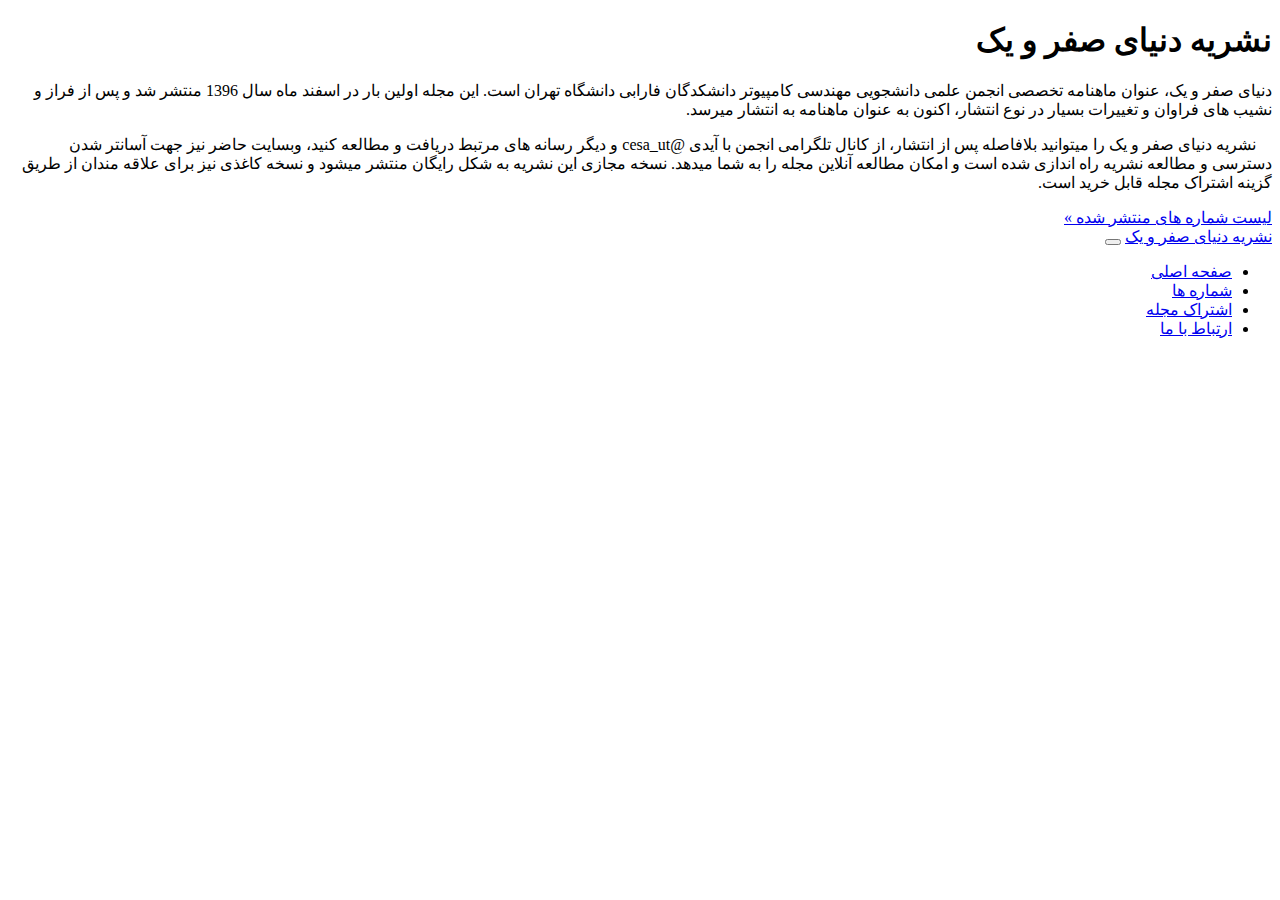
==== index.html @ c0c66ddc "Added index.html and styles.css" ====
<!DOCTYPE html>
<html lang="en">

<head>
    <meta charset="utf-8" />
    <meta name="viewport" content="width=device-width, initial-scale=1" />
    <meta name="description" content="" />
    <title>نشریه دنیای صفر و یک</title>

    <link href="https://cdn.jsdelivr.net/npm/bootstrap@5.3.0-alpha1/dist/css/bootstrap.min.css" rel="stylesheet"
        integrity="sha384-GLhlTQ8iRABdZLl6O3oVMWSktQOp6b7In1Zl3/Jr59b6EGGoI1aFkw7cmDA6j6gD" crossorigin="anonymous" />
    <link href="./styles/styles.css" rel="stylesheet">

</head>

<body class="bg-dark">
    <main class="container">
        <div class="bg-light p-5 rounded mt-3">
            <h1>نشریه دنیای صفر و یک</h1>
            <p class="lead">دنیای صفر و یک، عنوان ماهنامه تخصصی انجمن علمی دانشجویی مهندسی کامپیوتر دانشکدگان فارابی دانشگاه تهران است. این مجله اولین بار در اسفند ماه سال 1396 منتشر شد و پس از فراز و نشیب های فراوان و تغییرات بسیار در نوع انتشار، اکنون به عنوان ماهنامه به انتشار میرسد.</p>
            <p class="lead">&emsp;نشریه دنیای صفر و یک را میتوانید بلافاصله پس از انتشار، از کانال تلگرامی انجمن با آیدی @cesa_ut و دیگر رسانه های مرتبط دریافت و مطالعه کنید، وبسایت حاضر نیز جهت آسانتر شدن دسترسی و مطالعه نشریه راه اندازی شده است و امکان مطالعه آنلاین مجله را به شما میدهد. نسخه مجازی این نشریه به شکل رایگان منتشر میشود و نسخه کاغذی نیز برای علاقه مندان از طریق گزینه اشتراک مجله قابل خرید است.</p>
            <a class="btn btn-lg btn-primary" href="issues.html" role="button">لیست شماره های منتشر شده &raquo;</a>
        </div>
    </main>
    <nav class="navbar fixed-bottom navbar-expand-sm navbar-dark bg-dark">
        <div class="container-fluid">
            <a class="navbar-brand" href="#">نشریه دنیای صفر و یک</a>
            <button class="navbar-toggler" type="button" data-bs-toggle="collapse" data-bs-target="#navbarCollapse"
                aria-controls="navbarCollapse" aria-expanded="false" aria-label="Toggle navigation">
                <span class="navbar-toggler-icon"></span>
            </button>
            <div class="collapse navbar-collapse" id="navbarCollapse">
                <ul class="navbar-nav">
                    <li class="nav-item">
                        <a class="nav-link active" aria-current="page" href="index.html">صفحه اصلی</a>
                    </li>
                    <li class="nav-item">
                        <a class="nav-link" href="issues.html">شماره ها</a>
                    </li>
                    <li class="nav-item">
                        <a class="nav-link" href="subscription.html">اشتراک مجله</a>
                    </li>
                    <li class="nav-item">
                        <a class="nav-link" href="contactus.html">ارتباط با ما</a>
                    </li>
                </ul>
            </div>
        </div>
    </nav>
    <script src="https://cdn.jsdelivr.net/npm/bootstrap@5.3.0-alpha1/dist/js/bootstrap.bundle.min.js"
        integrity="sha384-w76AqPfDkMBDXo30jS1Sgez6pr3x5MlQ1ZAGC+nuZB+EYdgRZgiwxhTBTkF7CXvN"
        crossorigin="anonymous"></script>
</body>

</html>
---- styles/styles.css ----
* {
    direction: rtl !important;
} 
iframe {
    position: fixed;
    background: #000;
    border: none;
    top: 0; right: 0;
    bottom: 0; left: 0;
    width: 100%;
    height: 100%;
}
.bd-placeholder-img {
    font-size: 1.125rem;
    text-anchor: middle;
    -webkit-user-select: none;
    -moz-user-select: none;
    user-select: none;
}

@media (min-width: 768px) {
    .bd-placeholder-img-lg {
        font-size: 3.5rem;
    }
}

.b-example-divider {
    height: 3rem;
    background-color: rgba(0, 0, 0, 0.1);
    border: solid rgba(0, 0, 0, 0.15);
    border-width: 1px 0;
    box-shadow: inset 0 0.5em 1.5em rgba(0, 0, 0, 0.1),
        inset 0 0.125em 0.5em rgba(0, 0, 0, 0.15);
}

.b-example-vr {
    flex-shrink: 0;
    width: 1.5rem;
    height: 100vh;
}

.bi {
    vertical-align: -0.125em;
    fill: currentColor;
}

.nav-scroller {
    position: relative;
    z-index: 2;
    height: 2.75rem;
    overflow-y: hidden;
}

.nav-scroller .nav {
    display: flex;
    flex-wrap: nowrap;
    padding-bottom: 1rem;
    margin-top: -1px;
    overflow-x: auto;
    text-align: center;
    white-space: nowrap;
    -webkit-overflow-scrolling: touch;
}
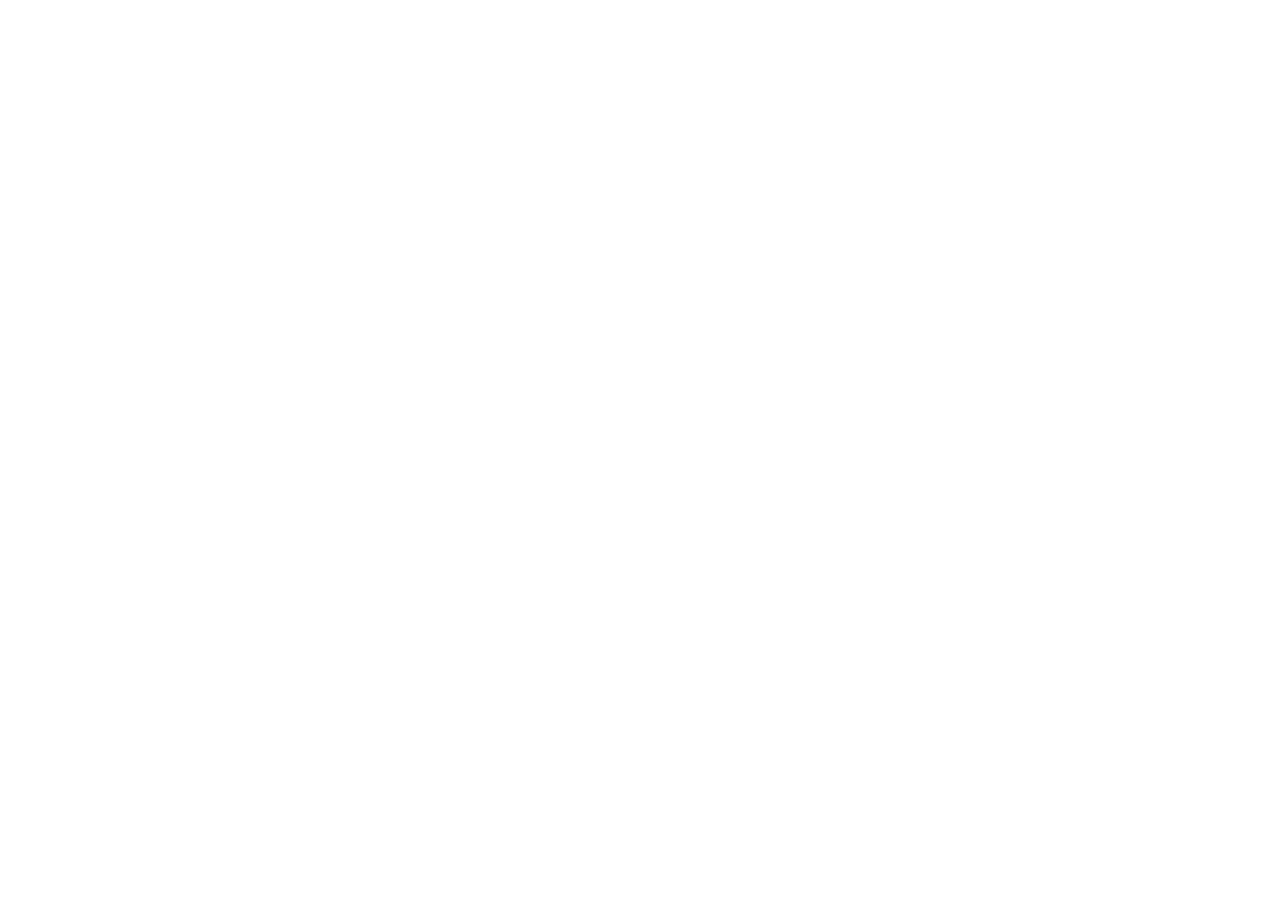
==== commit cdbd7d2e: "Added a temporary index file to root dir" ====
--- a/index.html
+++ b/index.html
@@ -1,55 +1,11 @@
 <!DOCTYPE html>
 <html lang="en">
-
 <head>
-    <meta charset="utf-8" />
-    <meta name="viewport" content="width=device-width, initial-scale=1" />
-    <meta name="description" content="" />
-    <title>نشریه دنیای صفر و یک</title>
-
-    <link href="https://cdn.jsdelivr.net/npm/bootstrap@5.3.0-alpha1/dist/css/bootstrap.min.css" rel="stylesheet"
-        integrity="sha384-GLhlTQ8iRABdZLl6O3oVMWSktQOp6b7In1Zl3/Jr59b6EGGoI1aFkw7cmDA6j6gD" crossorigin="anonymous" />
-    <link href="./styles/styles.css" rel="stylesheet">
-
+    <meta charset="UTF-8">
+    <meta http-equiv="X-UA-Compatible" content="IE=edge">
+    <meta name="viewport" content="width=device-width, initial-scale=1.0">
+    <title>انجمن علمی مهندسی کامپیوتر دانشگاه تهران</title>
 </head>
-
-<body class="bg-dark">
-    <main class="container">
-        <div class="bg-light p-5 rounded mt-3">
-            <h1>نشریه دنیای صفر و یک</h1>
-            <p class="lead">دنیای صفر و یک، عنوان ماهنامه تخصصی انجمن علمی دانشجویی مهندسی کامپیوتر دانشکدگان فارابی دانشگاه تهران است. این مجله اولین بار در اسفند ماه سال 1396 منتشر شد و پس از فراز و نشیب های فراوان و تغییرات بسیار در نوع انتشار، اکنون به عنوان ماهنامه به انتشار میرسد.</p>
-            <p class="lead">&emsp;نشریه دنیای صفر و یک را میتوانید بلافاصله پس از انتشار، از کانال تلگرامی انجمن با آیدی @cesa_ut و دیگر رسانه های مرتبط دریافت و مطالعه کنید، وبسایت حاضر نیز جهت آسانتر شدن دسترسی و مطالعه نشریه راه اندازی شده است و امکان مطالعه آنلاین مجله را به شما میدهد. نسخه مجازی این نشریه به شکل رایگان منتشر میشود و نسخه کاغذی نیز برای علاقه مندان از طریق گزینه اشتراک مجله قابل خرید است.</p>
-            <a class="btn btn-lg btn-primary" href="issues.html" role="button">لیست شماره های منتشر شده &raquo;</a>
-        </div>
-    </main>
-    <nav class="navbar fixed-bottom navbar-expand-sm navbar-dark bg-dark">
-        <div class="container-fluid">
-            <a class="navbar-brand" href="#">نشریه دنیای صفر و یک</a>
-            <button class="navbar-toggler" type="button" data-bs-toggle="collapse" data-bs-target="#navbarCollapse"
-                aria-controls="navbarCollapse" aria-expanded="false" aria-label="Toggle navigation">
-                <span class="navbar-toggler-icon"></span>
-            </button>
-            <div class="collapse navbar-collapse" id="navbarCollapse">
-                <ul class="navbar-nav">
-                    <li class="nav-item">
-                        <a class="nav-link active" aria-current="page" href="index.html">صفحه اصلی</a>
-                    </li>
-                    <li class="nav-item">
-                        <a class="nav-link" href="issues.html">شماره ها</a>
-                    </li>
-                    <li class="nav-item">
-                        <a class="nav-link" href="subscription.html">اشتراک مجله</a>
-                    </li>
-                    <li class="nav-item">
-                        <a class="nav-link" href="contactus.html">ارتباط با ما</a>
-                    </li>
-                </ul>
-            </div>
-        </div>
-    </nav>
-    <script src="https://cdn.jsdelivr.net/npm/bootstrap@5.3.0-alpha1/dist/js/bootstrap.bundle.min.js"
-        integrity="sha384-w76AqPfDkMBDXo30jS1Sgez6pr3x5MlQ1ZAGC+nuZB+EYdgRZgiwxhTBTkF7CXvN"
-        crossorigin="anonymous"></script>
+<body>
 </body>
-
 </html>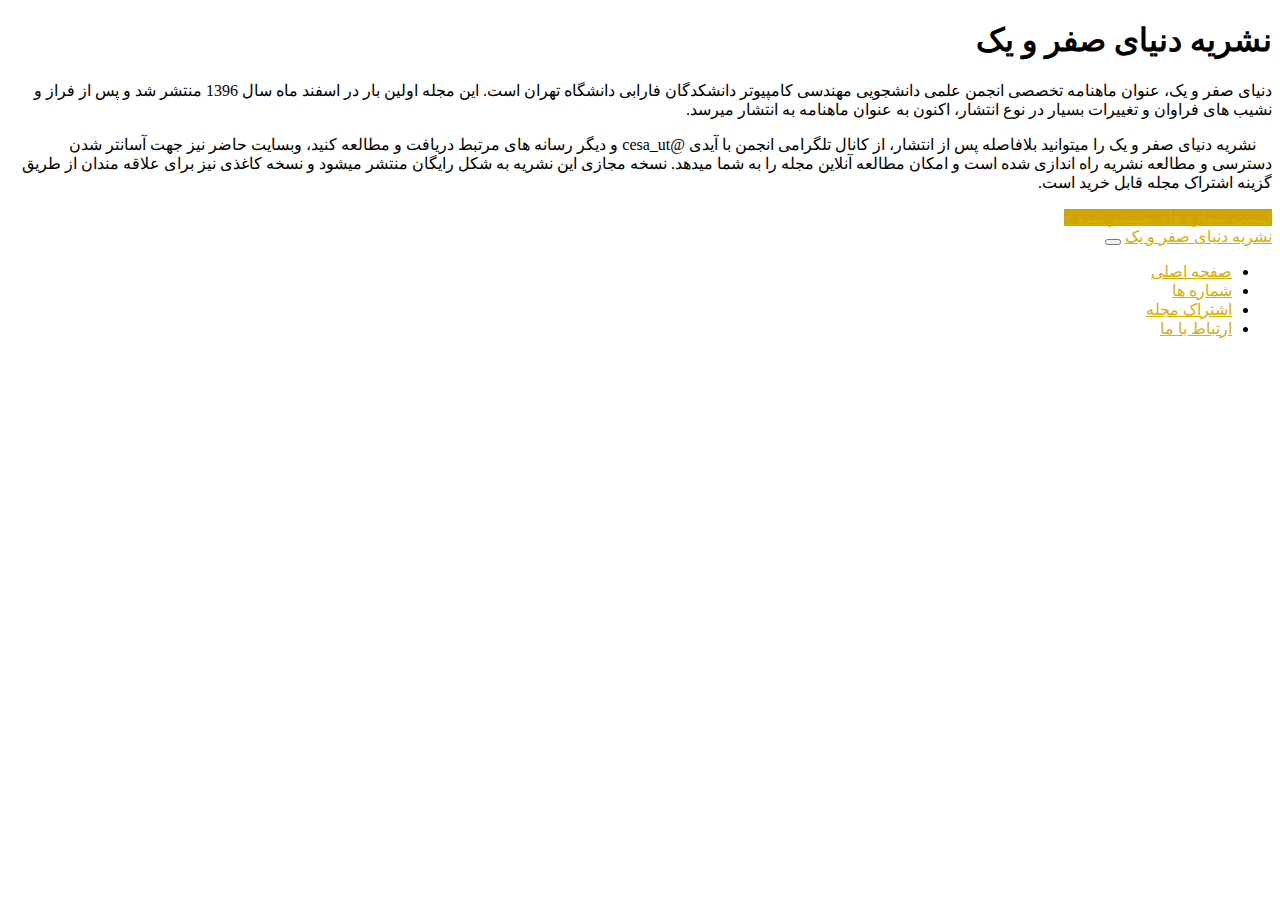
==== commit e0a05885: "Redirect to sefroyek page in root directory" ====
--- a/index.html
+++ b/index.html
@@ -5,6 +5,7 @@
     <meta http-equiv="X-UA-Compatible" content="IE=edge">
     <meta name="viewport" content="width=device-width, initial-scale=1.0">
     <title>انجمن علمی مهندسی کامپیوتر دانشگاه تهران</title>
+    <meta http-equiv="Refresh" content="0; url='sefroyek'" /> <!--Temporary-->
 </head>
 <body>
 </body>
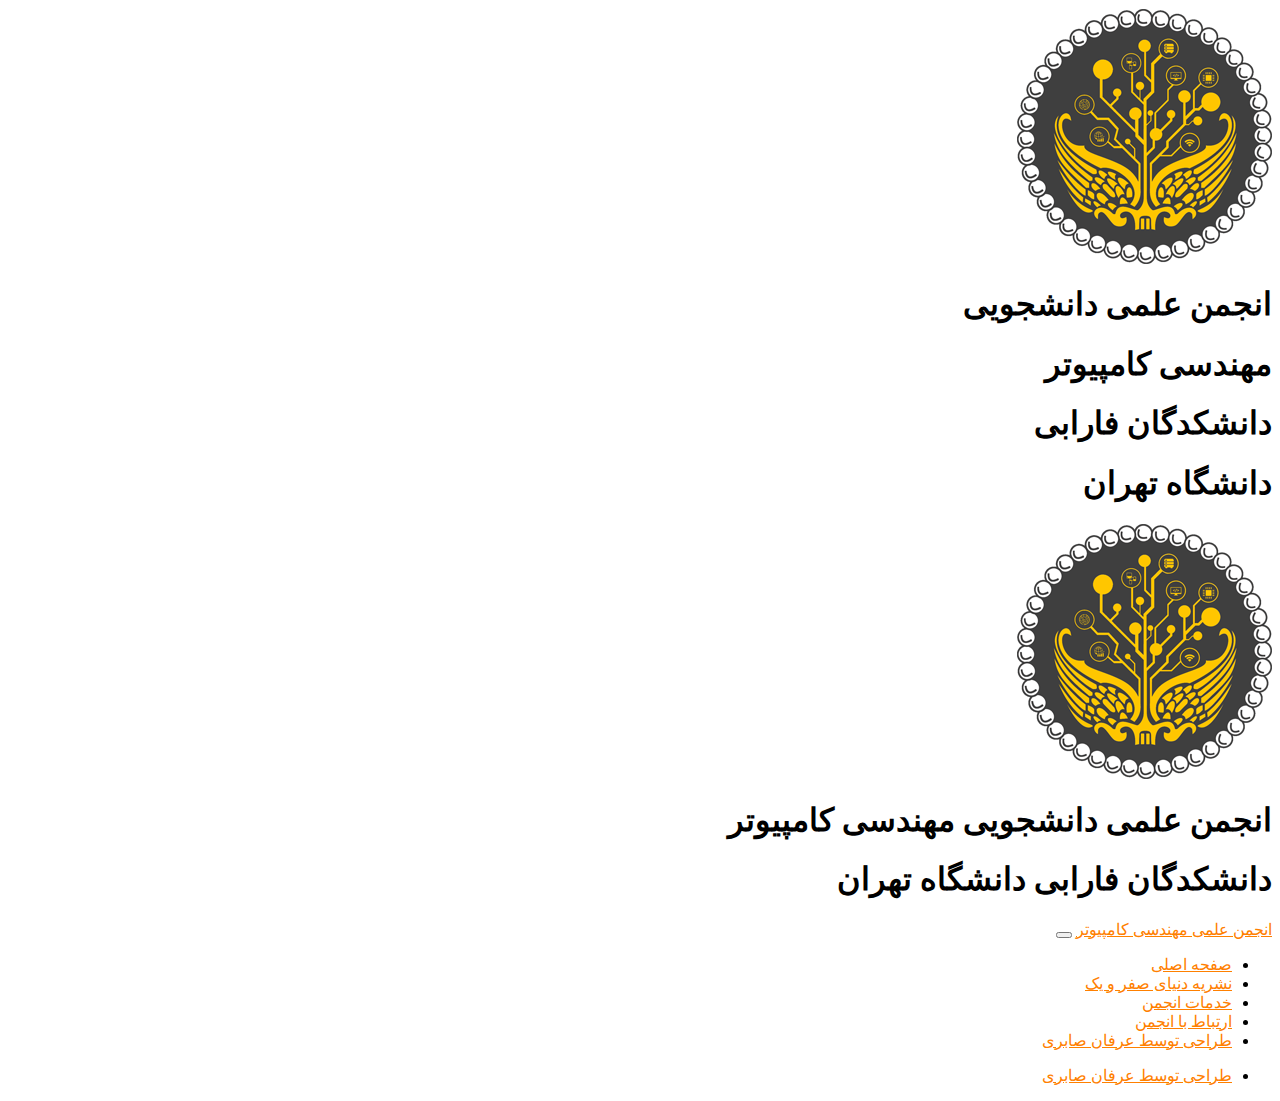
==== commit d5421faa: "Working on main page logo" ====
--- a/index.html
+++ b/index.html
@@ -1,12 +1,78 @@
-<!DOCTYPE html>
 <html lang="en">
+
 <head>
     <meta charset="UTF-8">
-    <meta http-equiv="X-UA-Compatible" content="IE=edge">
-    <meta name="viewport" content="width=device-width, initial-scale=1.0">
+    <meta name="viewport" content="width=device-width, initial-scale=1" />
+    <meta name="description"
+        content="وبسایت انجمن علمی دانشجویی مهندسی کامپیوتر دانشکدگان فارابی دانشگاه تهران، نشریه، خدمات و ..." />
+    <meta name="keywords" content="مهندسی, کامپیوتر, دانشگاه تهران, انجمن علمی">
+    <meta name="author" content="Erfan Saberi">
     <title>انجمن علمی مهندسی کامپیوتر دانشگاه تهران</title>
-    <meta http-equiv="Refresh" content="0; url='sefroyek'" /> <!--Temporary-->
+
+    <link href="https://cdn.jsdelivr.net/npm/bootstrap@5.3.0-alpha1/dist/css/bootstrap.min.css" rel="stylesheet"
+        integrity="sha384-GLhlTQ8iRABdZLl6O3oVMWSktQOp6b7In1Zl3/Jr59b6EGGoI1aFkw7cmDA6j6gD" crossorigin="anonymous" />
+    <link href="./styles/styles.css" rel="stylesheet">
+
 </head>
-<body>
+
+<body class="bg-dark">
+    <main class="container">
+        <div class="py-md-5"></div>
+        <!-- On small screens -->
+        <div class="text-light d-sm-none p-5 rounded my-5">
+            <img class="img-fluid mx-auto d-block mb-2" src="logo.png">
+            <h1 class="lead text-center">انجمن علمی دانشجویی</h1>
+            <h1 class="lead text-center">مهندسی کامپیوتر</h1>
+            <h1 class="lead text-center">دانشکدگان فارابی</h1>
+            <h1 class="lead text-center">دانشگاه تهران</h1>
+        </div>
+        <!-- On bigger screens -->
+        <div class="text-light d-none d-sm-block p-5 rounded my-5">
+            <img class="img-fluid mx-auto d-block mb-2" src="logo.png">
+            <h1 class="lead text-center">انجمن علمی دانشجویی مهندسی کامپیوتر</h1>
+            <h1 class="lead text-center">دانشکدگان فارابی دانشگاه تهران</h1>
+        </div>
+    </main>
+    <nav class="navbar fixed-bottom navbar-expand-sm navbar-dark bg-dark">
+        <div class="container-fluid">
+            <a class="navbar-brand" href="index.html">انجمن علمی مهندسی کامپیوتر</a>
+            <button class="navbar-toggler" type="button" data-bs-toggle="collapse" data-bs-target="#navbarCollapse"
+                aria-controls="navbarCollapse" aria-expanded="false" aria-label="Toggle navigation">
+                <span class="navbar-toggler-icon"></span>
+            </button>
+            <div class="collapse navbar-collapse" id="navbarCollapse">
+                <ul class="navbar-nav">
+                    <li class="nav-item">
+                        <a class="nav-link active" aria-current="page" href="index.html">صفحه اصلی</a>
+                    </li>
+                    <li class="nav-item">
+                        <a class="nav-link" href="sefroyek">نشریه دنیای صفر و یک</a>
+                    </li>
+                    <li class="nav-item">
+                        <a class="nav-link" href="">خدمات انجمن</a>
+                    </li>
+                    <li class="nav-item">
+                        <a class="nav-link" href="contactus.html">ارتباط با انجمن</a>
+                    </li>
+                    <li class="nav-item d-sm-none">
+                        <a class="nav-link text-secondary" href="https://www.linkedin.com/in/erfansaberi/">طراحی توسط
+                            عرفان صابری</a>
+                    </li>
+                </ul>
+            </div>
+            <div class="d-none d-sm-block">
+                <ul class="navbar-nav">
+                    <li class="nav-item">
+                        <a class="nav-link text-secondary" href="https://www.linkedin.com/in/erfansaberi/">طراحی توسط
+                            عرفان صابری</a>
+                    </li>
+                </ul>
+            </div>
+        </div>
+    </nav>
+    <script src="https://cdn.jsdelivr.net/npm/bootstrap@5.3.0-alpha1/dist/js/bootstrap.bundle.min.js"
+        integrity="sha384-w76AqPfDkMBDXo30jS1Sgez6pr3x5MlQ1ZAGC+nuZB+EYdgRZgiwxhTBTkF7CXvN"
+        crossorigin="anonymous"></script>
 </body>
+
 </html>--- a/styles/styles.css
+++ b/styles/styles.css
@@ -0,0 +1,90 @@
+* {
+    direction: rtl !important;
+} 
+
+a {
+    color: #FF8000;
+}
+
+.logo {
+    margin: auto;
+    min-height: 100vh;
+    display: flex;
+    justify-content: center;
+    align-items: center;
+}
+
+.btn-primary {
+    background-color: #FF8000;
+    border: #f37a00;
+}
+
+.btn-primary:hover {
+    background-color: #ff942a;
+}
+
+.btn-primary:active {
+    background-color: #ff9000 !important;
+}
+
+iframe {
+    position: fixed;
+    background: #000;
+    border: none;
+    top: 0; right: 0;
+    bottom: 0; left: 0;
+    width: 100%;
+    height: 100%;
+}
+
+.bd-placeholder-img {
+    font-size: 1.125rem;
+    text-anchor: middle;
+    -webkit-user-select: none;
+    -moz-user-select: none;
+    user-select: none;
+}
+
+@media (min-width: 768px) {
+    .bd-placeholder-img-lg {
+        font-size: 3.5rem;
+    }
+}
+
+.b-example-divider {
+    height: 3rem;
+    background-color: rgba(0, 0, 0, 0.1);
+    border: solid rgba(0, 0, 0, 0.15);
+    border-width: 1px 0;
+    box-shadow: inset 0 0.5em 1.5em rgba(0, 0, 0, 0.1),
+        inset 0 0.125em 0.5em rgba(0, 0, 0, 0.15);
+}
+
+.b-example-vr {
+    flex-shrink: 0;
+    width: 1.5rem;
+    height: 100vh;
+}
+
+.bi {
+    vertical-align: -0.125em;
+    fill: currentColor;
+}
+
+.nav-scroller {
+    position: relative;
+    z-index: 2;
+    height: 2.75rem;
+    overflow-y: hidden;
+}
+
+.nav-scroller .nav {
+    display: flex;
+    flex-wrap: nowrap;
+    padding-bottom: 1rem;
+    margin-top: -1px;
+    overflow-x: auto;
+    text-align: center;
+    white-space: nowrap;
+    -webkit-overflow-scrolling: touch;
+}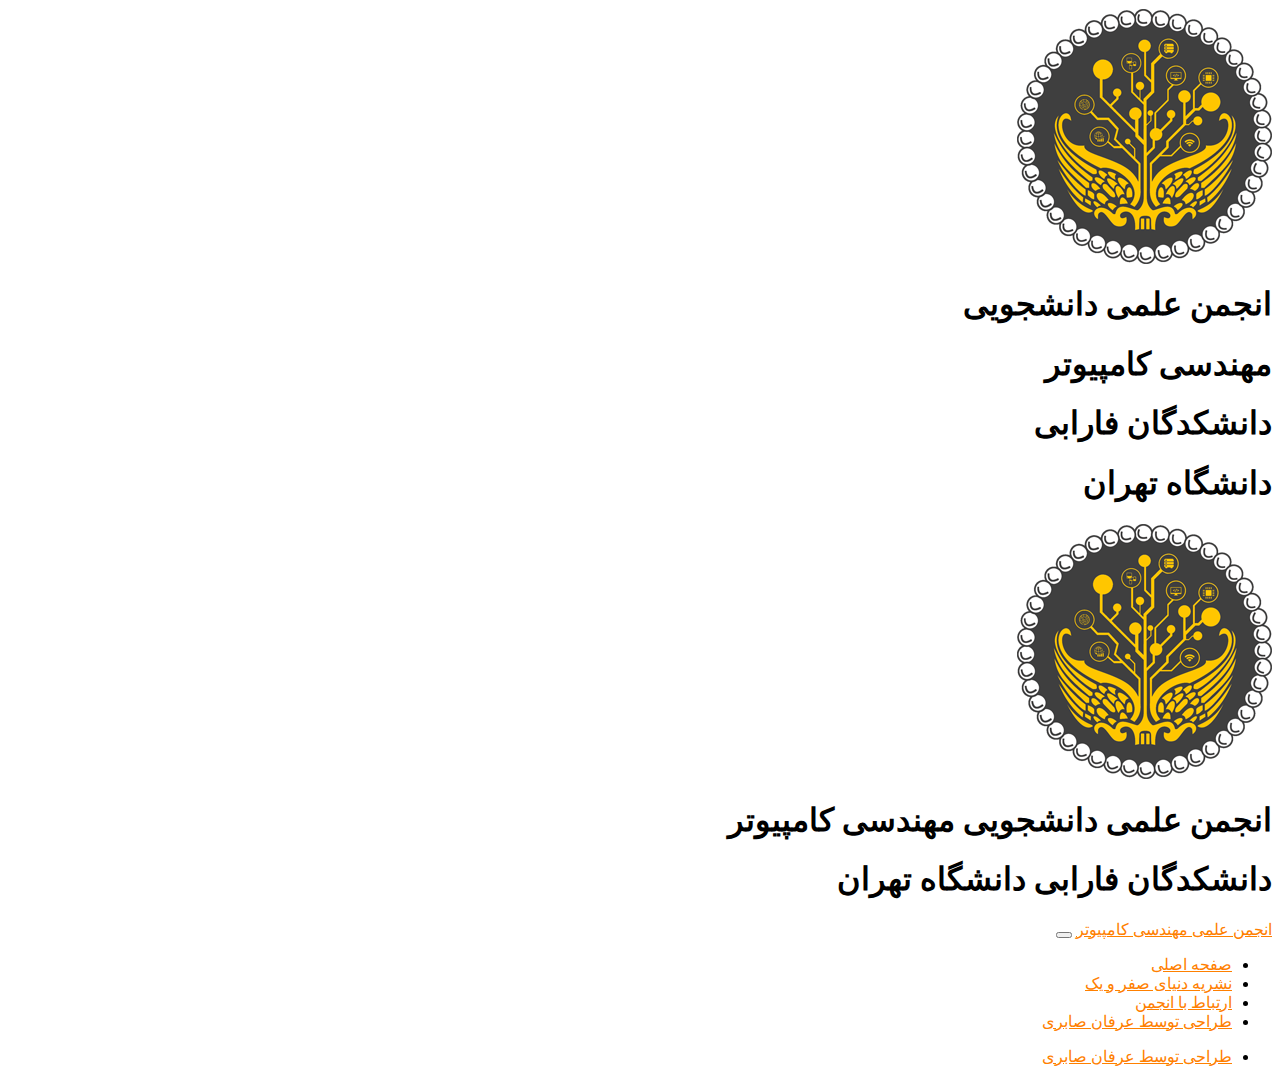
==== commit 5a081a09: "Commented cesa services link in navbar" ====
--- a/index.html
+++ b/index.html
@@ -48,9 +48,9 @@
                     <li class="nav-item">
                         <a class="nav-link" href="sefroyek">نشریه دنیای صفر و یک</a>
                     </li>
-                    <li class="nav-item">
+                    <!-- <li class="nav-item">
                         <a class="nav-link" href="">خدمات انجمن</a>
-                    </li>
+                    </li> -->
                     <li class="nav-item">
                         <a class="nav-link" href="contactus.html">ارتباط با انجمن</a>
                     </li>
--- a/styles/styles.css
+++ b/styles/styles.css
@@ -1,4 +1,5 @@
 * {
+    font-family: 'Yekan';
     direction: rtl !important;
 } 
 
@@ -12,6 +13,10 @@
     display: flex;
     justify-content: center;
     align-items: center;
+}
+
+.text-cesa {
+    color: #ffb300;
 }
 
 .btn-primary {
@@ -35,56 +40,4 @@
     bottom: 0; left: 0;
     width: 100%;
     height: 100%;
-}
-
-.bd-placeholder-img {
-    font-size: 1.125rem;
-    text-anchor: middle;
-    -webkit-user-select: none;
-    -moz-user-select: none;
-    user-select: none;
-}
-
-@media (min-width: 768px) {
-    .bd-placeholder-img-lg {
-        font-size: 3.5rem;
-    }
-}
-
-.b-example-divider {
-    height: 3rem;
-    background-color: rgba(0, 0, 0, 0.1);
-    border: solid rgba(0, 0, 0, 0.15);
-    border-width: 1px 0;
-    box-shadow: inset 0 0.5em 1.5em rgba(0, 0, 0, 0.1),
-        inset 0 0.125em 0.5em rgba(0, 0, 0, 0.15);
-}
-
-.b-example-vr {
-    flex-shrink: 0;
-    width: 1.5rem;
-    height: 100vh;
-}
-
-.bi {
-    vertical-align: -0.125em;
-    fill: currentColor;
-}
-
-.nav-scroller {
-    position: relative;
-    z-index: 2;
-    height: 2.75rem;
-    overflow-y: hidden;
-}
-
-.nav-scroller .nav {
-    display: flex;
-    flex-wrap: nowrap;
-    padding-bottom: 1rem;
-    margin-top: -1px;
-    overflow-x: auto;
-    text-align: center;
-    white-space: nowrap;
-    -webkit-overflow-scrolling: touch;
 }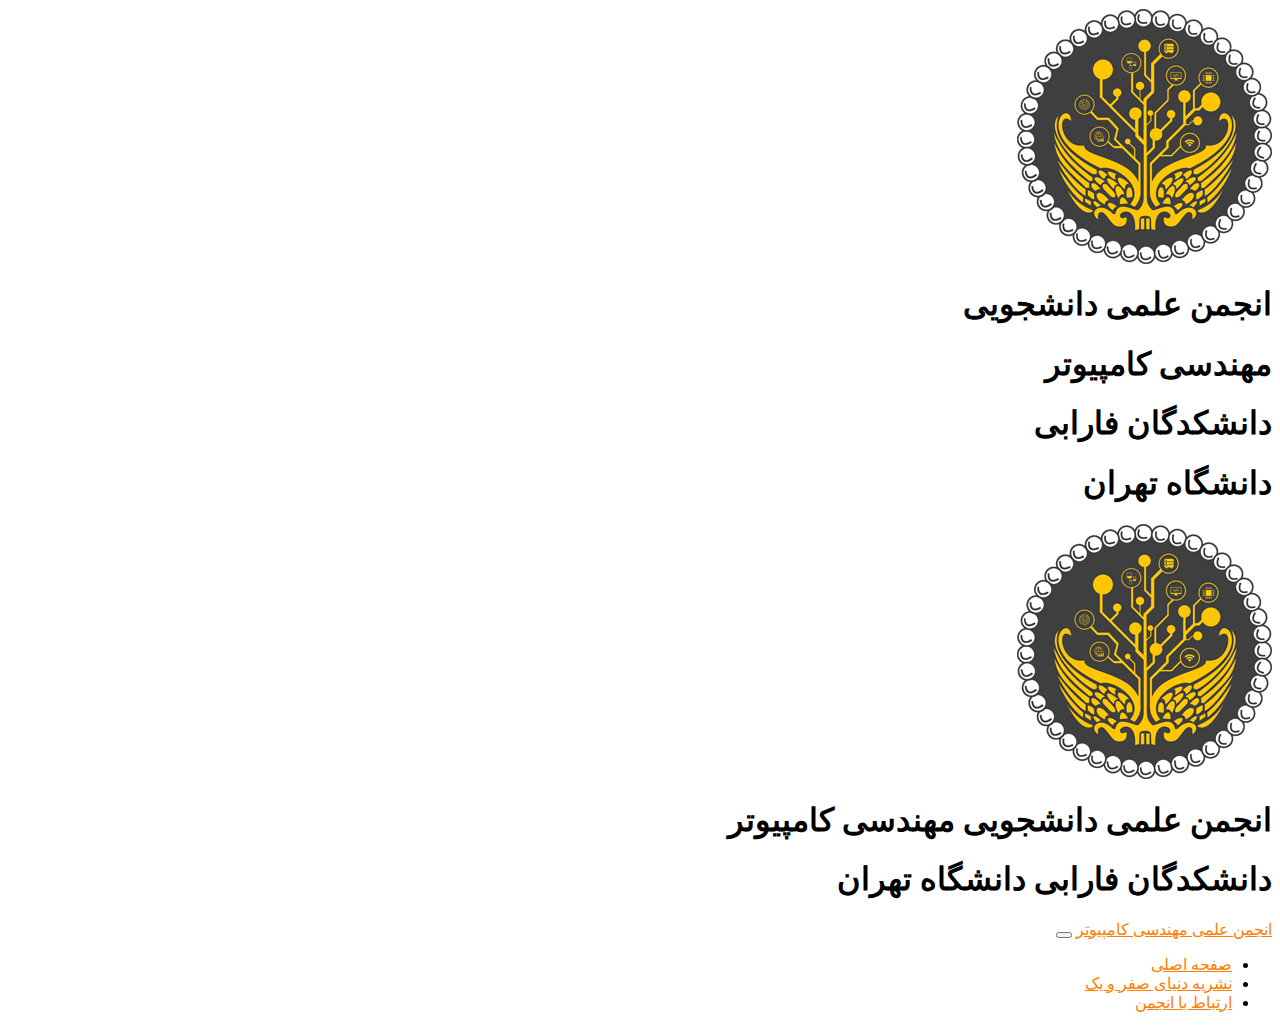
==== commit bdf6372c: "Minor changes" ====
--- a/index.html
+++ b/index.html
@@ -54,22 +54,11 @@
                     <li class="nav-item">
                         <a class="nav-link" href="contactus.html">ارتباط با انجمن</a>
                     </li>
-                    <li class="nav-item d-sm-none">
-                        <a class="nav-link text-secondary" href="https://www.linkedin.com/in/erfansaberi/">طراحی توسط
-                            عرفان صابری</a>
-                    </li>
-                </ul>
-            </div>
-            <div class="d-none d-sm-block">
-                <ul class="navbar-nav">
-                    <li class="nav-item">
-                        <a class="nav-link text-secondary" href="https://www.linkedin.com/in/erfansaberi/">طراحی توسط
-                            عرفان صابری</a>
-                    </li>
                 </ul>
             </div>
         </div>
     </nav>
+    <!-- Made with love by Erfan Saberi - https://www.linkedin.com/in/erfansaberi -->
     <script src="https://cdn.jsdelivr.net/npm/bootstrap@5.3.0-alpha1/dist/js/bootstrap.bundle.min.js"
         integrity="sha384-w76AqPfDkMBDXo30jS1Sgez6pr3x5MlQ1ZAGC+nuZB+EYdgRZgiwxhTBTkF7CXvN"
         crossorigin="anonymous"></script>
